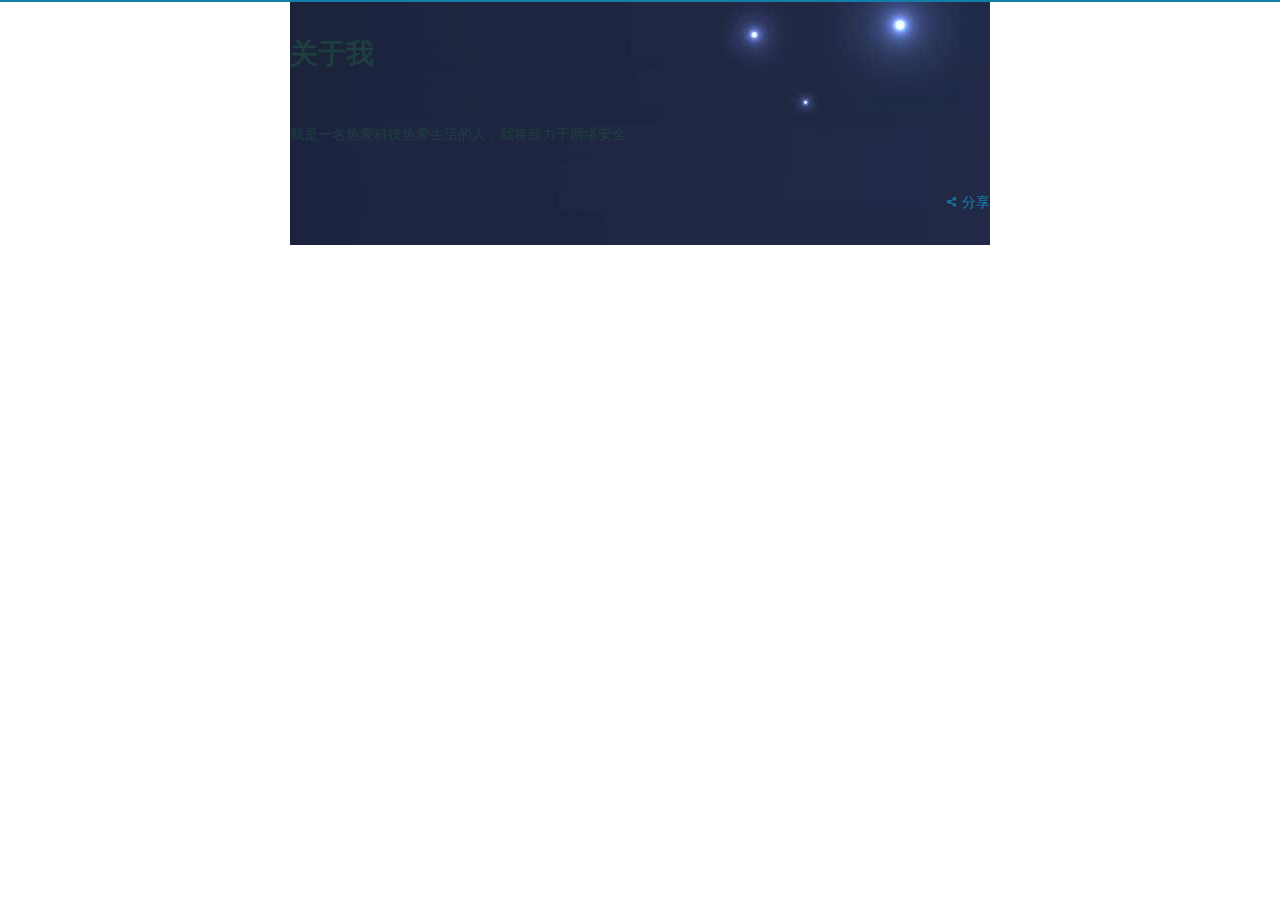
==== about/index.html @ 0e1c1397 "Site updated: 2020-02-17 16:09:05" ====
<!DOCTYPE html>
<html lang="en">
<head>
  <meta charset="utf-8">
  
  
  
  <meta name="viewport" content="width=device-width, initial-scale=1, maximum-scale=1">
  <title>
    关于我 |
    
    柒号小窝</title>
  
    <link rel="shortcut icon" href="/favicon.ico">
  
  
<link rel="stylesheet" href="/css/style.css">

  
<link rel="stylesheet" href="/css/technology.css">

  
    
<link rel="stylesheet" href="/fancybox/jquery.fancybox.min.css">

  
  
<script src="/js/pace.min.js"></script>

<meta name="generator" content="Hexo 4.2.0"></head>

<body>
  <div id="container">
    <div id="wrap">
      <section class="outer">
  <article id="page-" class="article article-type-page" itemscope itemprop="blogPost" data-scroll-reveal>

  <div class="article-inner">
    
      <header class="article-header">
        
  
    <h1 class="article-title" itemprop="name">
      关于我
    </h1>
  

      </header>
    

    

    <div class="article-entry" itemprop="articleBody">
      

      

      
        <p>我是一名热爱科技热爱生活的人，我将致力于网络安全</p>

      
    </div>
    <footer class="article-footer">
      <a data-url="http://yoursite.com/about/index.html" data-id="ck6q6gh3e0000c0cses219z0y"
         class="article-share-link">分享</a>
      
    </footer>

  </div>

  
    

  

  

</article>



</section>
    </div>
    
<script src="/js/jquery-2.0.3.min.js"></script>


<script src="/js/lazyload.min.js"></script>


<script src="/js/busuanzi-2.3.pure.min.js"></script>



  
<script src="/fancybox/jquery.fancybox.min.js"></script>




  
<script src="/js/search.js"></script>




<script src="/js/technology.js"></script>


  </div>
</body>
</html>
---- css/style.css ----
@charset "utf-8";
@font-face {
  font-family: feathericon;
  font-weight: normal;
  font-style: normal;
  src: url("feathericon/feathericon.eot");
  src: url("feathericon/feathericon.eot?#iefix") format('embedded-opentype'), url("feathericon/feathericon.woff") format('woff'), url("feathericon/feathericon.ttf") format('truetype'), url("feathericon/feathericon.svg") format('svg');
}
.fe {
  display: inline-block;
  font: normal normal normal 16px feathericon;
  font-size: inherit;
  text-rendering: auto;
  -webkit-font-smoothing: antialiased;
  -moz-osx-font-smoothing: grayscale;
}
.fe-activity:before {
  content: "\f1e2";
}
.fe-add-cart:before {
  content: "\f1e6";
}
.fe-align-bottom:before {
  content: "\f1bf";
}
.fe-align-center:before {
  content: "\f195";
}
.fe-align-left:before {
  content: "\f196";
}
.fe-align-right:before {
  content: "\f197";
}
.fe-align-top:before {
  content: "\f1c0";
}
.fe-align-vertically:before {
  content: "\f1c1";
}
.fe-angry:before {
  content: "\f1b6";
}
.fe-app-menu:before {
  content: "\f198";
}
.fe-arrow-down:before {
  content: "\f100";
}
.fe-arrow-left:before {
  content: "\f101";
}
.fe-arrow-right:before {
  content: "\f102";
}
.fe-arrow-up:before {
  content: "\f103";
}
.fe-artboard:before {
  content: "\f104";
}
.fe-audio-player:before {
  content: "\f199";
}
.fe-backward:before {
  content: "\f180";
}
.fe-bar:before {
  content: "\f105";
}
.fe-bar-chart:before {
  content: "\f106";
}
.fe-beer:before {
  content: "\f107";
}
.fe-bell:before {
  content: "\f108";
}
.fe-birthday-cake:before {
  content: "\f163";
}
.fe-bold:before {
  content: "\f179";
}
.fe-bolt:before {
  content: "\f1e3";
}
.fe-book:before {
  content: "\f109";
}
.fe-bookmark:before {
  content: "\f170";
}
.fe-browser:before {
  content: "\f10b";
}
.fe-brush:before {
  content: "\f10c";
}
.fe-bug:before {
  content: "\f10d";
}
.fe-building:before {
  content: "\f10e";
}
.fe-cage:before {
  content: "\f1e7";
}
.fe-calendar:before {
  content: "\f10f";
}
.fe-camera:before {
  content: "\f110";
}
.fe-cart:before {
  content: "\f1e8";
}
.fe-check:before {
  content: "\f111";
}
.fe-check-circle:before {
  content: "\f19a";
}
.fe-check-circle-o:before {
  content: "\f19b";
}
.fe-check-verified:before {
  content: "\f19c";
}
.fe-clock:before {
  content: "\f113";
}
.fe-close:before {
  content: "\f114";
}
.fe-cloud:before {
  content: "\f115";
}
.fe-cocktail:before {
  content: "\f116";
}
.fe-code:before {
  content: "\f117";
}
.fe-codepen:before {
  content: "\f1d3";
}
.fe-coffee:before {
  content: "\f166";
}
.fe-columns:before {
  content: "\f118";
}
.fe-comment:before {
  content: "\f119";
}
.fe-comment-o:before {
  content: "\f1d2";
}
.fe-commenting:before {
  content: "\f11a";
}
.fe-comments:before {
  content: "\f11b";
}
.fe-compress:before {
  content: "\f181";
}
.fe-credit-card:before {
  content: "\f1e9";
}
.fe-crop:before {
  content: "\f1c2";
}
.fe-cry:before {
  content: "\f1b7";
}
.fe-cutlery:before {
  content: "\f19d";
}
.fe-delete-link:before {
  content: "\f19e";
}
.fe-desktop:before {
  content: "\f11d";
}
.fe-diamond:before {
  content: "\f11e";
}
.fe-difference:before {
  content: "\f1c3";
}
.fe-disabled:before {
  content: "\f11f";
}
.fe-disappointed:before {
  content: "\f1b8";
}
.fe-distribute-horizontally:before {
  content: "\f1cf";
}
.fe-distribute-vertically:before {
  content: "\f1c5";
}
.fe-document:before {
  content: "\f19f";
}
.fe-download:before {
  content: "\f120";
}
.fe-drop-down:before {
  content: "\f121";
}
.fe-drop-left:before {
  content: "\f122";
}
.fe-drop-right:before {
  content: "\f123";
}
.fe-drop-up:before {
  content: "\f124";
}
.fe-edit:before {
  content: "\f17f";
}
.fe-eject:before {
  content: "\f182";
}
.fe-elipsis-h:before {
  content: "\f125";
}
.fe-elipsis-v:before {
  content: "\f126";
}
.fe-equalizer:before {
  content: "\f1a0";
}
.fe-eraser:before {
  content: "\f1c6";
}
.fe-expand:before {
  content: "\f183";
}
.fe-export:before {
  content: "\f16e";
}
.fe-eye:before {
  content: "\f127";
}
.fe-facebook:before {
  content: "\f1d4";
}
.fe-fast-backward:before {
  content: "\f184";
}
.fe-fast-forward:before {
  content: "\f185";
}
.fe-feather:before {
  content: "\f174";
}
.fe-feed:before {
  content: "\f128";
}
.fe-file:before {
  content: "\f1b1";
}
.fe-file-audio:before {
  content: "\f1b2";
}
.fe-file-excel:before {
  content: "\f1a2";
}
.fe-file-image:before {
  content: "\f1b3";
}
.fe-file-movie:before {
  content: "\f1b4";
}
.fe-file-powerpoint:before {
  content: "\f1a3";
}
.fe-file-word:before {
  content: "\f1a4";
}
.fe-file-zip:before {
  content: "\f1b5";
}
.fe-filter:before {
  content: "\f173";
}
.fe-flag:before {
  content: "\f129";
}
.fe-folder:before {
  content: "\f12a";
}
.fe-folder-open:before {
  content: "\f176";
}
.fe-fork:before {
  content: "\f12b";
}
.fe-forward:before {
  content: "\f186";
}
.fe-frowing:before {
  content: "\f1b9";
}
.fe-gamepad:before {
  content: "\f191";
}
.fe-gear:before {
  content: "\f1a5";
}
.fe-gift:before {
  content: "\f1ea";
}
.fe-git:before {
  content: "\f1d5";
}
.fe-github:before {
  content: "\f1d6";
}
.fe-github-alt:before {
  content: "\f1d7";
}
.fe-globe:before {
  content: "\f12c";
}
.fe-google:before {
  content: "\f1d8";
}
.fe-google-plus:before {
  content: "\f1d9";
}
.fe-hash:before {
  content: "\f12d";
}
.fe-headphone:before {
  content: "\f18e";
}
.fe-heart:before {
  content: "\f12e";
}
.fe-heart-o:before {
  content: "\f167";
}
.fe-home:before {
  content: "\f12f";
}
.fe-import:before {
  content: "\f16f";
}
.fe-info:before {
  content: "\f130";
}
.fe-insert-link:before {
  content: "\f1a6";
}
.fe-instagram:before {
  content: "\f1da";
}
.fe-intersect:before {
  content: "\f1c7";
}
.fe-italic:before {
  content: "\f17a";
}
.fe-key:before {
  content: "\f131";
}
.fe-keyboard:before {
  content: "\f132";
}
.fe-kitchen-cooker:before {
  content: "\f1a7";
}
.fe-laptop:before {
  content: "\f133";
}
.fe-layer:before {
  content: "\f18c";
}
.fe-layout:before {
  content: "\f134";
}
.fe-line-chart:before {
  content: "\f135";
}
.fe-link:before {
  content: "\f136";
}
.fe-link-external:before {
  content: "\f137";
}
.fe-list-bullet:before {
  content: "\f17c";
}
.fe-list-order:before {
  content: "\f17d";
}
.fe-list-task:before {
  content: "\f17e";
}
.fe-location:before {
  content: "\f138";
}
.fe-lock:before {
  content: "\f139";
}
.fe-login:before {
  content: "\f13a";
}
.fe-logout:before {
  content: "\f13b";
}
.fe-loop:before {
  content: "\f192";
}
.fe-magic:before {
  content: "\f177";
}
.fe-mail:before {
  content: "\f13c";
}
.fe-map:before {
  content: "\f16d";
}
.fe-mask:before {
  content: "\f1c8";
}
.fe-medal:before {
  content: "\f13d";
}
.fe-megaphone:before {
  content: "\f13e";
}
.fe-mention:before {
  content: "\f164";
}
.fe-messanger:before {
  content: "\f1e1";
}
.fe-minus:before {
  content: "\f140";
}
.fe-mobile:before {
  content: "\f141";
}
.fe-money:before {
  content: "\f1a8";
}
.fe-moon:before {
  content: "\f1ef";
}
.fe-mouse:before {
  content: "\f142";
}
.fe-music:before {
  content: "\f175";
}
.fe-open-mouth:before {
  content: "\f1ba";
}
.fe-palette:before {
  content: "\f165";
}
.fe-paper-plane:before {
  content: "\f178";
}
.fe-pause:before {
  content: "\f187";
}
.fe-pencil:before {
  content: "\f144";
}
.fe-phone:before {
  content: "\f145";
}
.fe-picture:before {
  content: "\f1a9";
}
.fe-picture-square:before {
  content: "\f1e4";
}
.fe-pie-chart:before {
  content: "\f146";
}
.fe-pinterest:before {
  content: "\f1db";
}
.fe-pizza:before {
  content: "\f147";
}
.fe-play:before {
  content: "\f188";
}
.fe-plug:before {
  content: "\f18f";
}
.fe-plus:before {
  content: "\f148";
}
.fe-pocket:before {
  content: "\f1dc";
}
.fe-pot:before {
  content: "\f1aa";
}
.fe-print:before {
  content: "\f171";
}
.fe-prototype:before {
  content: "\f149";
}
.fe-question:before {
  content: "\f14a";
}
.fe-quote-left:before {
  content: "\f14b";
}
.fe-quote-right:before {
  content: "\f14c";
}
.fe-rage:before {
  content: "\f1bb";
}
.fe-random:before {
  content: "\f189";
}
.fe-reload:before {
  content: "\f193";
}
.fe-remove-cart:before {
  content: "\f1eb";
}
.fe-rocket:before {
  content: "\f14d";
}
.fe-scale:before {
  content: "\f1c9";
}
.fe-search:before {
  content: "\f14e";
}
.fe-search-minus:before {
  content: "\f16a";
}
.fe-search-plus:before {
  content: "\f16b";
}
.fe-share:before {
  content: "\f14f";
}
.fe-shield:before {
  content: "\f172";
}
.fe-shopping-bag:before {
  content: "\f1ec";
}
.fe-sitemap:before {
  content: "\f150";
}
.fe-smile:before {
  content: "\f1bc";
}
.fe-smile-alt:before {
  content: "\f1bd";
}
.fe-speaker:before {
  content: "\f1ab";
}
.fe-star:before {
  content: "\f151";
}
.fe-star-o:before {
  content: "\f168";
}
.fe-step-backward:before {
  content: "\f1d0";
}
.fe-step-forward:before {
  content: "\f1d1";
}
.fe-stop:before {
  content: "\f18b";
}
.fe-subtract:before {
  content: "\f1ca";
}
.fe-sunny-o:before {
  content: "\f1f0";
}
.fe-sunrise:before {
  content: "\f1f1";
}
.fe-sync:before {
  content: "\f194";
}
.fe-table:before {
  content: "\f1ac";
}
.fe-tablet:before {
  content: "\f152";
}
.fe-tag:before {
  content: "\f153";
}
.fe-target:before {
  content: "\f1f3";
}
.fe-terminal:before {
  content: "\f154";
}
.fe-text-align-center:before {
  content: "\f1cb";
}
.fe-text-align-justify:before {
  content: "\f1e5";
}
.fe-text-align-left:before {
  content: "\f1cc";
}
.fe-text-align-right:before {
  content: "\f1cd";
}
.fe-text-size:before {
  content: "\f17b";
}
.fe-ticket:before {
  content: "\f155";
}
.fe-tiled:before {
  content: "\f156";
}
.fe-timeline:before {
  content: "\f1ad";
}
.fe-tired:before {
  content: "\f1be";
}
.fe-trash:before {
  content: "\f157";
}
.fe-trophy:before {
  content: "\f158";
}
.fe-truck:before {
  content: "\f1ed";
}
.fe-twitter:before {
  content: "\f1dd";
}
.fe-umbrella:before {
  content: "\f1f2";
}
.fe-underline:before {
  content: "\f1ae";
}
.fe-union:before {
  content: "\f1ce";
}
.fe-unlock:before {
  content: "\f169";
}
.fe-upload:before {
  content: "\f159";
}
.fe-usb:before {
  content: "\f190";
}
.fe-user:before {
  content: "\f15a";
}
.fe-user-minus:before {
  content: "\f16c";
}
.fe-user-plus:before {
  content: "\f15b";
}
.fe-users:before {
  content: "\f15c";
}
.fe-vector:before {
  content: "\f15d";
}
.fe-video:before {
  content: "\f15e";
}
.fe-wallet:before {
  content: "\f1ee";
}
.fe-warning:before {
  content: "\f15f";
}
.fe-watch:before {
  content: "\f1af";
}
.fe-watch-alt:before {
  content: "\f1b0";
}
.fe-wine-glass:before {
  content: "\f161";
}
.fe-wordpress:before {
  content: "\f1de";
}
.fe-wordpress-alt:before {
  content: "\f1df";
}
.fe-wrench:before {
  content: "\f162";
}
.fe-youtube:before {
  content: "\f1e0";
}
/* normalize.css v8.0.0 | MIT License | github.com/necolas/normalize.css */
html {
  line-height: 1.15 /* 1 */;
  -webkit-text-size-adjust: 100% /* 2 */;
}
body {
  margin: 0;
}
h1 {
  font-size: 2em;
  margin: 0.67em 0;
}
hr {
  box-sizing: content-box /* 1 */;
  height: 0 /* 1 */;
  overflow: visible /* 2 */;
}
pre {
  font-family: monospace, monospace /* 1 */;
  font-size: 1em /* 2 */;
}
a {
  background-color: transparent;
}
abbr[title] {
  border-bottom: none /* 1 */;
  text-decoration: underline /* 2 */;
  text-decoration: underline dotted /* 2 */;
}
b,
strong {
  font-weight: bolder;
}
code,
kbd,
samp {
  font-family: monospace, monospace /* 1 */;
  font-size: 1em /* 2 */;
}
small {
  font-size: 80%;
}
sub,
sup {
  font-size: 75%;
  line-height: 0;
  position: relative;
  vertical-align: baseline;
}
sub {
  bottom: -0.25em;
}
sup {
  top: -0.5em;
}
img {
  border-style: none;
}
button,
input,
optgroup,
select,
textarea {
  font-family: inherit /* 1 */;
  font-size: 100% /* 1 */;
  line-height: 1.15 /* 1 */;
  margin: 0 /* 2 */;
}
button,
input {
  overflow: visible;
}
button,
select {
  text-transform: none;
}
button,
[type="button"],
[type="reset"],
[type="submit"] {
  -webkit-appearance: button;
}
button::-moz-focus-inner,
[type="button"]::-moz-focus-inner,
[type="reset"]::-moz-focus-inner,
[type="submit"]::-moz-focus-inner {
  border-style: none;
  padding: 0;
}
button:-moz-focusring,
[type="button"]-moz-focusring,
[type="reset"]-moz-focusring,
[type="submit"]-moz-focusring {
  outline: 1px dotted ButtonText;
}
fieldset {
  padding: 0.35em 0.75em 0.625em;
}
legend {
  box-sizing: border-box /* 1 */;
  color: inherit /* 2 */;
  display: table /* 1 */;
  max-width: 100% /* 1 */;
  padding: 0 /* 3 */;
  white-space: normal /* 1 */;
}
progress {
  vertical-align: baseline;
}
textarea {
  overflow: auto;
}
[type="checkbox"],
[type="radio"] {
  box-sizing: border-box /* 1 */;
  padding: 0 /* 2 */;
}
[type="number"]::-webkit-inner-spin-button,
[type="number"]::-webkit-outer-spin-button {
  height: auto;
}
[type="search"] {
  -webkit-appearance: textfield /* 1 */;
  outline-offset: -2px /* 2 */;
}
[type="search"]::-webkit-search-decoration {
  -webkit-appearance: none;
}
::-webkit-file-upload-button {
  -webkit-appearance: button /* 1 */;
  font: inherit /* 2 */;
}
details {
  display: block;
}
summary {
  display: list-item;
}
template {
  display: none;
}
[hidden] {
  display: none;
}
*,
*::before,
*::after {
  box-sizing: border-box;
}
html,
body {
  height: 100%;
}
html {
  font-size: 62.5%;
  -webkit-text-size-adjust: 100%;
  -ms-text-size-adjust: 100%;
  -ms-overflow-style: scrollbar;
  -webkit-tap-highlight-color: transparent;
}
body {
  background-color: #fff;
  font-family: "Helvetica Neue", Helvetica, "PingFang SC", "Hiragino Sans GB", "Microsoft YaHei", "微软雅黑", Arial, sans-serif;
  font-size: 1.4rem;
  line-height: 1.7;
  color: #1e3e3f;
  padding: 0;
  margin: 0;
  overflow-x: hidden;
  text-size-adjust: 100%;
}
body ::selection {
  background: #5c6b72;
  color: #e6e6e6;
}
a {
  color: #127ea9;
}
a:hover {
  color: #1594c6;
}
a:active {
  color: #1178a1;
}
a.disabled {
  color: #adb5bd;
}
img {
  max-width: 100%;
}
.article-date,
.article-category-link,
.archive-year-wrap .archive-year,
.archive-article-date {
  text-decoration: none;
  color: #5c6b72;
}
.article-date:hover,
.article-category-link:hover,
.archive-year-wrap .archive-year:hover,
.archive-article-date:hover {
  color: #5c6b72;
}
.archive-article-inner {
  -webkit-border-radius: 4px;
  -moz-border-radius: 4px;
  border-radius: 4px;
}
.article-entry h1,
.article-entry h2,
.article-entry h3,
.article-entry h4,
.article-entry h5,
.article-entry h6 {
  margin: 1.5rem 0;
}
.article-entry hr {
  height: 0.1rem;
  background-color: #e6e6e6;
  border: none;
  padding: 0;
  margin: 1.5rem 0;
}
.article-entry strong {
  font-weight: bold;
}
.article-entry em,
.article-entry cite {
  font-style: italic;
}
.article-entry sup,
.article-entry sub {
  font-size: 75%;
  line-height: 0;
  position: relative;
  vertical-align: baseline;
}
.article-entry sup {
  top: -0.5rem;
}
.article-entry sub {
  bottom: -0.25rem;
}
.article-entry small {
  font-size: 85%;
}
.article-entry acronym,
.article-entry abbr {
  border-bottom: 0.1rem #e6e6e6 dotted;
}
.article-entry ul,
.article-entry ol,
.article-entry dl {
  margin: 1.5rem 0;
  line-height: line-height;
}
.article-entry p,
.article-entry table {
  margin: 1.5rem 0;
}
.article-entry img,
.article-entry video {
  max-width: 100%;
  height: auto;
  display: block;
  margin: auto;
}
.article-entry iframe {
  border: none;
}
.article-entry table {
  width: 100%;
  border-collapse: collapse;
  vertical-align: middle;
  empty-cells: show;
  text-align: left;
}
.article-entry table th,
.article-entry table td,
.article-entry table {
  border: 0.1rem #e6e6e6 solid;
}
.article-entry table th,
.article-entry table td {
  padding: 1rem 1.5rem;
}
.article-entry table tbody tr:nth-child(2n) {
  background-color: rgba(230,230,230,0.25);
}
.article-entry blockquote {
  display: block;
  margin: 0;
  padding: 0 1.5rem;
  width: 100%;
  overflow: auto;
  border-left: 0.3rem #15caff solid;
  color: #5c6b72;
  background-color: #f6f8fa;
}
.article-entry blockquote > :first-child {
  margin-top: 0;
}
.article-entry blockquote > :last-child {
  margin-bottom: 0;
}
.article-entry blockquote footer cite:before {
  content: "—";
  padding: 0 0.5rem;
}
.jumbotron {
  padding: 0;
  margin-bottom: 3rem;
  text-align: center;
}
.content,
.sidebar {
  transition: all 0.3s ease-in-out;
}
.content {
  position: relative;
  z-index: 1;
  margin-right: 0;
}
.content.on {
  transform: translateX(-10rem);
}
.sidebar {
  position: fixed;
  z-index: 9;
  top: 0;
  right: -10rem;
  bottom: 0;
  width: 10rem;
  background-color: #f4f4f4;
}
.sidebar.on {
  right: 0;
}
.navbar-toggle {
  position: absolute;
  top: 1.5rem;
  right: 11.5rem;
  padding: 0.5rem 1rem;
  border: none;
  -webkit-border-radius: 0.4rem;
  -moz-border-radius: 0.4rem;
  border-radius: 0.4rem;
  background-color: rgba(30,62,63,0.25);
  color: #fff;
}
.navbar-toggle::before {
  content: '\f105';
  font-family: feathericon;
  font-size: larger;
}
.wrap,
.outer {
  width: 100%;
  padding-right: 1.5rem;
  padding-left: 1.5rem;
  margin: auto;
}
.wrap::before,
.outer::before,
.wrap::after,
.outer::after {
  content: "";
  display: table;
  clear: both;
}
.local-search {
  width: 100%;
}
@media (min-width: 768px) {
  .jumbotron {
    margin-bottom: 6rem;
  }
  .content {
    margin-right: 10rem;
  }
  .sidebar {
    right: 0;
    background-color: #fff;
  }
  .navbar-toggle {
    display: none;
  }
  .wrap,
  .outer {
    width: 70rem;
    padding-right: 0;
    padding-left: 0;
  }
  .local-search {
    width: 70rem;
  }
}
.list-unstyled,
.list-inline {
  list-style: none;
  padding-left: 0;
  margin-left: 0;
}
.list-inline {
  position: relative;
  margin: 0 -0.75rem;
}
.list-inline > li {
  display: inline-block;
  padding: 0 0.75rem;
}
.video {
  position: relative;
  height: auto;
}
.video .brand {
  width: 4.8rem;
}
.video-frame {
  position: absolute;
  z-index: 1;
  right: 0;
  bottom: 0;
  left: 0;
  min-width: 100%;
}
.video-frame img {
  display: block;
  width: 100%;
}
.video-media {
  position: relative;
  z-index: 0;
  height: 90vh;
  overflow: hidden;
}
.video-media video {
  position: absolute;
  top: 50%;
  left: 50%;
  transform: translate(-50%, -50%);
  min-width: 100%;
  min-height: 100%;
}
.video-overlay {
  position: absolute;
  top: 0;
  bottom: 0;
  left: 0;
  right: 0;
  background-color: rgba(178,191,204,0.6);
}
.video-inner {
  position: absolute;
  top: 50%;
  left: 50%;
  transform: translate(-50%, -65%);
}
.video-inner a,
.video-inner {
  color: #fff;
  text-decoration: none;
}
.video-learn-more {
  position: absolute;
  z-index: 1;
  bottom: -3rem;
  right: 0;
  left: 0;
}
.video-learn-more a > .fe {
  font-size: 3rem;
  color: #adb5bd;
}
.video-learn-more a > .fe:hover {
  color: #1e3e3f;
}
.search-form-wrap {
  position: fixed;
  top: -100%;
  right: 0;
  left: 0;
  opacity: 0;
  color: #fff;
  transition: 0.3s;
  z-index: 999;
}
.search-form-wrap.on {
  top: 0;
  opacity: 1;
}
.local-search {
  position: relative;
  margin: 0 auto;
  padding: 3rem;
  opacity: 0.9;
  background: -webkit-linear-gradient(left, #15caff, #1341ff);
  box-shadow: 0 1rem 3rem rgba(30,62,63,0.05);
  max-height: 100vh;
  overflow-y: auto;
}
.local-search-input {
  border: 0.1rem #e6e6e6 solid;
  -webkit-border-radius: 0.4rem;
  -moz-border-radius: 0.4rem;
  border-radius: 0.4rem;
  background-color: #fff;
  width: 100%;
  padding: 1rem 1.5rem;
  outline: none;
}
.local-search-input::-webkit-search-results-decoration,
.local-search-input::-webkit-search-cancel-button {
  -webkit-appearance: none;
}
.local-search-close {
  position: absolute;
  top: 3.85rem;
  right: 4.25rem;
  display: block;
  height: 2rem;
  width: 2rem;
  padding: 0;
  border: none;
  -webkit-border-radius: 50%;
  -moz-border-radius: 50%;
  border-radius: 50%;
  background-color: #15caff;
  color: #fff;
  text-align: center;
  cursor: pointer;
}
.local-search-close::before {
  content: '\f114';
  font-family: feathericon;
}
.local-search-result {
  text-align: left;
}
.search-result-list {
  list-style: none;
  padding-left: 0;
  margin-left: 0;
}
.search-result-list li {
  padding: 1.5rem 0;
}
.search-result-list li:not(:last-child) {
  border-bottom: 0.1rem #e6e6e6 solid;
}
.search-result-list li .search-result-title {
  font-size: 1.6rem;
  font-weight: bold;
  color: #fff;
}
.search-result-list li .search-result {
  padding-top: 0.5rem;
  margin: 0;
  max-height: 12rem;
  overflow: hidden;
}
.search-result-list li em.search-keyword {
  color: #ea434a;
}
.search-result-empty {
  padding: 3rem 0 0;
}
.article {
  padding: 3rem 0;
}
.article-inner {
  overflow: hidden;
}
.article-meta::before,
.article-meta::after {
  content: "";
  display: table;
  clear: both;
}
.article-date::before {
  content: '\f10f';
  font-family: feathericon;
  opacity: 0.5;
}
.article-category {
  display: inline-block;
  margin-left: 1.5rem;
}
.article-entry {
  margin-top: 3rem;
  color: #1e3e3f;
}
.article-entry::before,
.article-entry::after {
  content: "";
  display: table;
  clear: both;
}
.article-entry .pullquote {
  text-align: left;
  width: 45%;
  margin: 0;
}
.article-entry .pullquote.left {
  margin-left: 0.5em;
  margin-right: 1em;
}
.article-entry .pullquote.right {
  margin-right: 0.5em;
  margin-left: 1em;
}
.article-entry .caption {
  color: color-grey;
  display: block;
  font-size: 0.9em;
  margin-top: 0.5em;
  position: relative;
  text-align: center;
}
.article-entry .video-container {
  position: relative;
  padding-top: 56.25%;
  height: 0;
  overflow: hidden;
}
.article-entry .video-container iframe,
.article-entry .video-container object,
.article-entry .video-container embed {
  position: absolute;
  top: 0;
  left: 0;
  width: 100%;
  height: 100%;
  margin-top: 0;
}
.article-header h1,
.article-header h2 {
  margin: 0;
}
.article-header .article-title {
  text-decoration: none;
  color: #1e3e3f;
}
.article-footer {
  margin-top: 3rem;
}
.article-footer::before,
.article-footer::after {
  content: "";
  display: table;
  clear: both;
}
.article-tag-list {
  list-style: none;
  padding-left: 0;
  margin-left: 0;
  margin: 0;
}
.article-tag-list:before {
  content: "\f153";
  font-family: feathericon;
  margin-right: 0.5rem;
}
.article-tag-list .article-tag-list-item {
  display: inline-block;
  padding-right: 1rem;
}
.article-tag-list .article-tag-list-link {
  text-decoration: none;
}
.article-comment-link {
  float: right;
}
.article-comment-link:before {
  content: "\f1d2";
  font-family: feathericon;
  padding-right: 8px;
}
.article-share-link {
  cursor: pointer;
  float: right;
  margin-left: 20px;
}
.article-share-link:before {
  content: "\f14f";
  font-family: feathericon;
  padding-right: 6px;
}
.article-nav {
  position: relative;
  padding-top: 3rem;
  margin-top: 5rem;
  border-top: 0.1rem #e6e6e6 solid;
}
.article-nav::before,
.article-nav::after {
  content: "";
  display: table;
  clear: both;
}
.article-nav-link {
  display: block;
  text-decoration: none;
}
.article-nav-link:first-child {
  float: left;
}
.article-nav-link:last-child {
  float: right;
  text-align: right;
}
.article-nav-caption {
  color: #5c6b72;
}
.article-nav-title {
  font-size: inherit;
}
.article-share-box {
  position: absolute;
  display: none;
  background: #fff;
  -webkit-border-radius: 0.4rem;
  -moz-border-radius: 0.4rem;
  border-radius: 0.4rem;
  box-shadow: 1px 2px 10px rgba(0,0,0,0.2);
  -webkit-border-radius: 3px;
  -moz-border-radius: 3px;
  border-radius: 3px;
  margin-left: -145px;
  overflow: hidden;
  z-index: 1;
}
.article-share-box.on {
  display: block;
}
.article-share-input {
  width: 100%;
  background: none;
  box-sizing: border-box;
  padding: 0 1.5rem;
  outline: none;
  border: none;
  border-bottom: 0.1rem #e6e6e6 solid;
  height: 3.6rem;
  line-height: 3.6rem;
}
.article-share-links::before,
.article-share-links::after {
  content: "";
  display: table;
  clear: both;
}
.article-share-twitter,
.article-share-facebook,
.article-share-pinterest,
.article-share-google {
  position: relative;
  display: block;
  float: left;
  width: 5rem;
  height: 3.6rem;
  color: #172d3e;
  text-align: center;
  text-decoration: none;
}
.article-share-twitter:before,
.article-share-facebook:before,
.article-share-pinterest:before,
.article-share-google:before {
  font-size: 20px;
  font-family: feathericon;
}
.article-share-twitter:hover,
.article-share-facebook:hover,
.article-share-pinterest:hover,
.article-share-google:hover {
  color: #fff;
}
.article-share-twitter:before {
  content: "\f1dd";
}
.article-share-twitter:hover {
  background: #00aced;
  text-shadow: 0 1px #008abe;
}
.article-share-facebook:before {
  content: "\f1d4";
}
.article-share-facebook:hover {
  background: #3b5998;
  text-shadow: 0 1px #2f477a;
}
.article-share-pinterest:before {
  content: "\f1db";
}
.article-share-pinterest:hover {
  background: #cb2027;
  text-shadow: 0 1px #a21a1f;
}
.article-share-google:before {
  content: "\f1d8";
}
.article-share-google:hover {
  background: #dd4b39;
  text-shadow: 0 1px #be3221;
}
.article-gallery {
  position: relative;
}
.article-gallery-photos {
  position: relative;
  overflow: hidden;
}
.article-gallery-img {
  display: none;
  max-width: 100%;
}
.article-gallery-img:first-child {
  display: block;
}
.article-gallery-img.loaded {
  position: absolute;
  display: block;
}
.article-gallery-img img {
  display: block;
  max-width: 100%;
  margin: 0 auto;
}
.article-albums {
  position: relative;
}
.article-albums-photos {
  position: relative;
  display: flex;
  flex-wrap: wrap;
  list-style: none;
  padding-left: 0;
  margin-left: 0;
}
.article-albums-photos::before,
.article-albums-photos::after {
  content: "";
  display: table;
  clear: both;
}
.article-albums-photos::after {
  content: '';
  flex-grow: 999999999;
}
.article-albums-photos .article-albums-item {
  position: relative;
  flex-grow: 1;
  margin: 0.5rem;
  overflow: hidden;
}
.article-albums-photos .article-albums-item img {
  object-fit: cover;
  max-width: 100%;
  min-width: 100%;
  vertical-align: center;
}
.article-albums-photos .article-albums-item .article-albums-caption {
  display: block;
  width: 100%;
  padding: 1rem 0;
  text-align: center;
}
@media (min-width: 576px) {
  .article-albums-item img {
    height: 32rem;
  }
  .article-albums-item .article-albums-caption {
    position: absolute;
    bottom: 0;
    left: 0;
    width: 100%;
    background-color: rgba(0,0,0,0.5);
    background: linear-gradient(to top, rgba(0,0,0,0.5), transparent);
    color: #fff;
    padding: 1rem;
    opacity: 0;
    transform: translateY(100%);
    transition: all 0.3s ease-in-out;
  }
  .article-albums-item:hover .article-albums-caption {
    opacity: 1;
    transform: translateY(0);
  }
}
@media (min-width: 768px) {
  .article-albums-item img {
    height: 20rem;
  }
}
.articles .article {
  padding: 4.5rem 0;
}
.articles .article:not(:last-child) {
  border-bottom: 0.1rem #e6e6e6 solid;
}
.articles .article-entry,
.articles .article-footer {
  margin-top: 0;
}
.articles .article-entry .article-gallery {
  margin-top: 1.5rem;
}
.outer {
  background: url("../../images/background.jpg");
}
.archives-wrap {
  position: relative;
}
.archives-wrap::before,
.archives-wrap::after {
  content: "";
  display: table;
  clear: both;
}
.archives-wrap:first-child {
  margin-top: 3rem;
}
.archives-wrap:last-child {
  margin-bottom: 3rem;
}
.archive-year-wrap {
  position: absolute;
  top: 0;
  left: 0;
  width: 6rem;
}
.archive-year-wrap .archive-year {
  position: relative;
  display: inline-block;
}
.archive-year-wrap .archive-year::after {
  content: '';
  position: absolute;
  left: 0;
  bottom: 0;
  height: 0.15rem;
  background-color: #5c6b72;
  width: 100%;
}
.archives {
  margin-left: 6rem;
  border-left: 0.1rem #e6e6e6 dashed;
  padding-left: 3rem;
}
.archives::before,
.archives::after {
  content: "";
  display: table;
  clear: both;
}
.archive-article-inner {
  margin-bottom: 1.5rem;
}
.archive-article-header {
  display: table-row;
}
.archive-article-header > a,
.archive-article-header > h2 {
  display: table-cell;
}
.archive-article-header h2 {
  margin: 0;
  padding-left: 3rem;
}
.archive-article-header h2 .archive-article-title {
  text-decoration: none;
  font-size: 1.5rem;
}
.archive-article-footer {
  margin-top: 1.5rem;
}
.archive-article-date {
  position: relative;
  display: block;
}
.archive-article-date::before {
  content: '';
  position: absolute;
  top: 50%;
  left: -3.5rem;
  margin-top: -0.5rem;
  width: 1rem;
  height: 1rem;
  -webkit-border-radius: 1rem;
  -moz-border-radius: 1rem;
  border-radius: 1rem;
  background-color: #e6e6e6;
}
.page-type-title {
  margin: 0;
  padding: 3rem 0;
}
.page-nav {
  margin: 3rem auto;
  text-align: center;
  overflow: hidden;
}
.page-nav::before,
.page-nav::after {
  content: "";
  display: table;
  clear: both;
}
.page-nav a,
.page-nav span {
  padding: 1rem 1.5rem;
  line-height: 1;
}
.page-nav a {
  text-decoration: none;
}
.page-nav .prev {
  float: left;
}
.page-nav .next {
  float: right;
}
.page-nav .page-number {
  display: inline-block;
}
@media mq-mobile {
  .page-nav .page-number {
    display: none;
  }
}
.page-nav .current {
  font-weight: bold;
}
.page-nav .space {
  color: #e6e6e6;
}
.footer {
  border-top: 0.1rem #e6e6e6 solid;
  padding: 3rem 0;
}
.float-left {
  float: left !important;
}
.float-right {
  float: right !important;
}
.float-none {
  float: none !important;
}
.article-entry pre,
.article-entry .highlight {
  background: #f6f8fa;
  padding: 1.5rem;
  margin: 1.5rem 0;
  -webkit-border-radius: 0.4rem;
  -moz-border-radius: 0.4rem;
  border-radius: 0.4rem;
  overflow: auto;
  color: #4d4d4c;
}
.article-entry .highlight .gutter pre,
.article-entry .gist .gist-file .gist-data .line-numbers {
  color: #8e908c;
}
.article-entry pre,
.article-entry code {
  font-family: inherit;
  text-shadow: none;
}
.article-entry code {
  background: #f6f8fa;
  padding: 0.25rem;
  -webkit-border-radius: 0.4rem;
  -moz-border-radius: 0.4rem;
  border-radius: 0.4rem;
}
.article-entry pre code {
  background: none;
  padding: 0;
}
.article-entry .highlight pre {
  border: none;
  margin: 0;
  padding: 0;
}
.article-entry .highlight table {
  margin: 0;
  width: auto;
  border: none;
}
.article-entry .highlight td {
  border: none;
  padding: 0;
}
.article-entry .highlight figcaption {
  font-size: 85%;
  color: #8e908c;
  line-height: 1rem;
  margin-bottom: 1rem;
}
.article-entry .highlight figcaption::before,
.article-entry .highlight figcaption::after {
  content: "";
  display: table;
  clear: both;
}
.article-entry .highlight figcaption a {
  float: right;
}
.article-entry .highlight .gutter {
  -webkit-user-select: none;
  -moz-user-select: none;
  -ms-user-select: none;
  user-select: none;
}
.article-entry .highlight .gutter pre {
  text-align: right;
  padding-right: 1.5rem;
}
.article-entry .highlight .line {
  height: inherit;
}
.article-entry .highlight .line.marked {
  background: #d6d6d6;
}
.article-entry .gist {
  background: #f6f8fa;
}
.article-entry .gist .gist-file {
  border: none;
  margin: 0;
}
.article-entry .gist .gist-file .gist-data {
  background: none;
  border: none;
}
.article-entry .gist .gist-file .gist-data .line-numbers {
  background: none;
  border: none;
}
.article-entry .gist .gist-file .gist-data .line-data {
  padding: 0 !important;
}
.article-entry .gist .gist-file .highlight {
  margin: 0;
  padding: 0;
  border: none;
}
.article-entry .gist .gist-file .gist-meta {
  background: #f6f8fa;
  color: #8e908c;
  padding: 0;
  margin-top: 1rem;
}
.article-entry .gist .gist-file .gist-meta a {
  font-weight: normal;
}
.article-entry .gist .gist-file .gist-meta a:hover {
  text-decoration: underline;
}
pre .comment,
pre .title {
  color: #8e908c;
}
pre .variable,
pre .attribute,
pre .tag,
pre .regexp,
pre .ruby .constant,
pre .xml .tag .title,
pre .xml .pi,
pre .xml .doctype,
pre .html .doctype,
pre .css .id,
pre .css .class,
pre .css .pseudo {
  color: #f2777a;
}
pre .number,
pre .preprocessor,
pre .built_in,
pre .literal,
pre .params,
pre .constant {
  color: #f99157;
}
pre .class,
pre .ruby .class .title,
pre .css .rules .attribute {
  color: #9c9;
}
pre .string,
pre .value,
pre .inheritance,
pre .header,
pre .ruby .symbol,
pre .xml .cdata {
  color: #9c9;
}
pre .css .hexcolor {
  color: #6cc;
}
pre .function,
pre .python .decorator,
pre .python .title,
pre .ruby .function .title,
pre .ruby .title .keyword,
pre .perl .sub,
pre .javascript .title,
pre .coffeescript .title {
  color: #69c;
}
pre .keyword,
pre .javascript .function {
  color: #c9c;
}
.pace {
  -webkit-pointer-events: none;
  pointer-events: none;
  -webkit-user-select: none;
  -moz-user-select: none;
  user-select: none;
}
.pace .pace-progress {
  position: fixed;
  z-index: 2000;
  top: 0;
  right: 100%;
  width: 100%;
  height: 0.2rem;
  background-color: #127ea9;
}
.pace-inactive {
  display: none;
}
.gitalk,
.markdown-body {
  font-size: 1.4rem !important;
}
.gt-container .gt-avatar.gt-comment-avatar img {
  -webkit-border-radius: 50%;
  -moz-border-radius: 50%;
  border-radius: 50%;
}
.navbar {
  position: relative;
  padding-top: 3rem;
  text-align: center;
}
.navbar .nav {
  list-style: none;
  padding-left: 0;
  margin-left: 0;
}
.navbar .nav .nav-item-link {
  display: block;
  padding: 1rem;
  color: #172d3e;
  text-decoration: none;
  cursor: pointer;
}
.navbar .nav .nav-item-link:hover {
  color: #1594c6;
}
.navbar .nav.nav-main .nav-item-link::before,
.navbar .nav.nav-main .nav-item-link i.fe {
  display: block;
  line-height: 1;
}
.navbar .nav.nav-main .nav-item-link::before {
  font-family: 'feathericon';
}
.navbar .nav.nav-main .nav-item:nth-child(1) .nav-item-link::before {
  content: '\f12f';
}
.navbar .nav.nav-main .nav-item:nth-child(2) .nav-item-link::before {
  content: '\f12a';
}
.navbar .nav.nav-main .nav-item:nth-child(3) .nav-item-link::before {
  content: '\f1a9';
}
.navbar .nav.nav-main .nav-item:nth-child(4) .nav-item-link::before {
  content: '\f174';
}
.navbar-bottom {
  position: absolute;
  bottom: 0;
  width: 100%;
}
.logo {
  text-align: center;
}
.logo img {
  width: 4.8rem;
}
---- css/technology.css ----
#container {
  position: absolute;
  top: 0;
  left: 0;
  width: 100%;
  height: 100%;
}
.brand-wapper {
  text-align: center;
}
.brand {
  width: 50px;
}
.technology-body {
  width: 100%;
  height: 100%;
  position: absolute;
  overflow: hidden;
}
#canvas {
  width: 100%;
  height: 100%;
  position: absolute;
  overflow: hidden;
}
/* 背景边框4个角 */
.technology-frame {
  position: absolute;
  top: 0;
  left: 0;
  width: 100%;
  height: 100%;
  z-index: 1;
}
.technology-frame section {
  position: absolute;
  width: 45px;
  height: 45px;
}
.technology-frame section div {
  position: absolute;
  background: -webkit-linear-gradient(left, #15caff , #1341ff);
  border-radius: 3px;
  opacity: 0.8;
  transform: scale(0);
}
.technology-frame section div:nth-child(1), .technology-frame section div:nth-child(3) {
  width: 12px;
  height: 12px;
  animation: scale0-1 0.4s ease 0.7s forwards;
}
.technology-frame section div:nth-child(1) {
  top: 0;
  right: 0;
}
.technology-frame section div:nth-child(3) {
  bottom: 0;
  left: 0;
}
.technology-frame section div:nth-child(2) {
  width: 25px;
  height: 25px;
  animation: scale0-1 0.4s ease 0.6s forwards;
}
/* 动态圈 */
.technology-circle {
  position: absolute;
  top: calc(50% - 500px);
  left: calc(50% - 500px);
  width: 1000px;
  height: 1000px;
  border-radius: 50%;
  z-index: 1; 
}
.technology-circle .wrap {
  position: absolute;
  top: 0;
  left: 0;
  width: 100%;
  height: 100%; 
}
.technology-circle .wrap .inner {
  background:url('/images/outer-ring.png') no-repeat;
  background-size: contain;
  position: absolute;
  top: 0;
  left: 0;
  width: 100%;
  height: 100%;
  animation: technology-circle_rotate 80s linear 0s infinite;
}
.technology-circle .wrap .inner .middle {
  background:url('/images/middle-ring.png') no-repeat;
  background-size: contain;
  position: absolute;
  left: 0;
  bottom: 0;
  top: 0;
  right: 0;
  margin: auto;
  width: 820px;
  height: 820px;
  animation: technology-middle-circle_rotate 30s linear 0s infinite;
}
.technology-circle .wrap .inner::after {
  content: ' ';
  display: block;
  background:url('/images/middle-ring-2.png') no-repeat;
  background-size: cover;
  position: absolute;
  top: 0;
  left: 0;
  right: 0;
  bottom: 0;
  margin: auto;
  width: 75%;
  height: 75%;
  animation: technology-middle-circle-2_rotate 30s linear 0s infinite;
}
.technology-circle .wrap .inner::before {
  content: ' ';
  display: block;
  background:url('/images/inner-ring.png') no-repeat;
  background-size: cover;
  position: absolute;
  top: 0;
  left: 0;
  width: 100%;
  height: 100%;
  animation: technology-middle-circle-3_rotate 30s linear 0s infinite;
}
     
/*** globa-nav ***/
.technology-nav {
  position: absolute;
  top: 0;
  left: 0;
  width: 100%;
  height: 100%;
  z-index: 1; 
}
.technology-nav .nav-box {
  position: absolute;
  top: calc(50% - 25px);
  left: calc(50% - 100px);
  width: 200px;
  height: 50px;
  opacity: 0; 
}
.technology-nav .nav-box section {
  position: absolute;
  top: 0;
  left: 0;
  width: 100%;
  height: 100%; 
}
.technology-nav .nav-box section a {
  display: block;
  position: absolute;
  top: 0;
  width: 200px;
  height: 50px;
  border-radius: 30px;
  font-size: 17px;
  font-weight: bold;
  color: transparent;
  text-align: center;
  line-height: 50px;
  overflow: hidden;
  transition: all 0.3s ease 0s;
}
.technology-nav .nav-box section a::before, .technology-nav .nav-box section a::after {
  content: "";
  display: block;
  position: absolute;
  width: 60%;
  height: 1px;
  background-color: #fff;
  opacity: 0.6;
  transition: all 0.5s ease 0s;
}
.technology-nav .nav-box section a::before {
  top: 5px;
  left: 5px;
  transform: translateX(calc(-100% + -5px));
}
.technology-nav .nav-box section a::after {
  bottom: 5px;
  right: 5px;
  transform: translateX(calc(100% + 5px));
}
.technology-nav .nav-box section a:hover {
  transform: scale(1.2);
  border-radius: 0;
}
.technology-nav .nav-box section a:hover::before, .technology-nav .nav-box section a:hover::after {
  transform: translateX(0);
}
.technology-nav .nav-box section a:nth-child(1) {
  left: 0;
}
.technology-nav .nav-box section a:nth-child(2) {
  right: 0;
}
.technology-nav .nav-box section:nth-child(1) a:nth-child(1) {
  background: -webkit-linear-gradient(left, #15caff , #1341ff);
  border: 1px solid rgba(255, 255, 255, 0.5);
}
.technology-nav .nav-box section:nth-child(1) a:nth-child(2) {
  background: -webkit-linear-gradient(left, #15caff , #1341ff);
  border: 1px solid rgba(255, 255, 255, 0.5);
}
.technology-nav .nav-box section:nth-child(2) a:nth-child(1) {
  background: -webkit-linear-gradient(left, #15caff , #1341ff);
  border: 1px solid rgba(255, 255, 255, 0.5);
}
.technology-nav .nav-box section:nth-child(2) a:nth-child(2) {
  background: -webkit-linear-gradient(left, #15caff , #1341ff);
  border: 1px solid rgba(255, 255, 255, 0.5);
}
.technology-nav .message {
  position: absolute;
  left: calc(50% - 125px);
  top: calc(50% - 25px);
  width: 0px;
  height: 50px;
  border-radius: 30px;
  background: -webkit-linear-gradient(left, #15caff , #1341ff);
  box-shadow: 0 0 3px rgba(255, 255, 255, 0.5);
  overflow: hidden;
}
.technology-nav .message h3 {
  animation: slide-top 0.5s ease 1.2s forwards, fadeout 0.1s ease 2s forwards;
  width: 250px;
  height: 50px;
  font-size: 15px;
  color: rgba(255, 255, 255, 0.8);
  text-align: center;
  transform: translateY(100%);
}
.technology-nav .nav-box {
  animation: fadein 0.1s ease 1.4s forwards;
}
.technology-nav .nav-box section:nth-child(1) {
  animation: technology__scale-nav 0.3s ease 1.4s forwards, technology__rotate-nav-1 5s ease 1.7s infinite;
}
.technology-nav .nav-box section:nth-child(1) a:nth-child(1) {
  animation: technology__show-nav-text 0.7s ease 2.2s forwards;
}
.technology-nav .nav-box section:nth-child(1) a:nth-child(2) {
  animation: technology__show-nav-text 0.7s ease 2.5s forwards;
}
.technology-nav .nav-box section:nth-child(2) {
  animation: technology__scale-nav 0.3s ease 1.4s forwards, technology__rotate-nav-2 5s ease 1.7s forwards;
}
.technology-nav .nav-box section:nth-child(2) a:nth-child(1) {
  animation: technology__show-nav-text 0.7s ease 2.3s forwards;
}
.technology-nav .nav-box section:nth-child(2) a:nth-child(2) {
  animation: technology__show-nav-text 0.7s ease 2.4s forwards;
}
.technology-nav .message {
  animation: technology__show-message 0.4s ease 1s forwards, technology__hidden-message 0.5s ease 2s forwards;
}
.technology-nav .message h3 {
  animation: slide-top 0.5s ease 1.2s forwards, fadeout 0.1s ease 2s forwards;
}
.technology__sns {
  animation: slide-right 0.4s ease 3s forwards;
}
.technology__share-btn {
  animation: slide-left 0.4s ease 3s forwards;
}
.technology-frame section:nth-child(2) {
  transform: rotate(90deg);
}
.technology-frame section:nth-child(3) {
  transform: rotate(-90deg);
}
.technology-frame section:nth-child(4) {
  transform: rotate(180deg);
}

@media screen and (min-width: 961px) {
  .technology-frame section:nth-child(1) {
    top: 20px;
    left: 20px;
  }
  .technology-frame section:nth-child(2) {
    top: 20px;
    right: 20px;
  }
  .technology-frame section:nth-child(3) {
    bottom: 20px;
    left: 20px;
  }
  .technology-frame section:nth-child(4) {
    bottom: 20px;
    right: 20px;
  }
  .technology-circle .wrap {
  }
  .technology-nav .nav-box {
    position: absolute;
    top: calc(50% - 25px);
    left: calc(50% - 100px);
    width: 200px;
    height: 50px;
    opacity: 0; 
  }
  .technology-nav .nav-box section:nth-child(1) {
    animation: technology__scale-nav 0.3s ease 1.4s forwards, technology__rotate-nav-1 0.5s ease 1.7s forwards;
  }
  .technology-nav .nav-box section:nth-child(2) {
    animation: technology__scale-nav 0.3s ease 1.4s forwards, technology__rotate-nav-2 0.5s ease 1.7s forwards;
  }
  .technology-nav .message {
    animation: technology-nav__show-message 0.4s ease 1s forwards, technology-nav__hidden-message 0.5s ease 2s forwards;
  }
  .technology-nav .message h3 {
    animation: slide-top 0.5s ease 1.2s forwards, fadeout 0.1s ease 2s forwards;
  }
  .text-white p {
    font-size: 12px;
  }
}
  
@media screen and (max-width: 961px) {
  .technology-frame section:nth-child(1) {
    top: 10px;
    left: 10px;
  }
  .technology-frame section:nth-child(2) {
    top: 10px;
    right: 10px;
  }
  .technology-frame section:nth-child(3) {
    bottom: 10px;
    left: 10px;
  }
  .technology-frame section:nth-child(4) {
    bottom: 10px;
    right: 10px;
  }
  .technology-circle {
    transform: scale(0.8);
  }
  .technology-circle .wrap {
  }
  .technology-circle .wrap .inner {
    transform: scale(1);
    animation: technology-circle_rotate__sp 150s linear 0s infinite;
  }
  .technology-nav .nav-box {
    position: absolute;
    top: calc(50% - 20px);
    left: calc(50% - 50px);
    width: 100px;
    height: 40px;
    opacity: 0;
  }
  .technology-nav .nav-box section:nth-child(1) {
    animation: technology__scale-nav__sp 0.3s ease 1.4s forwards, technology__rotate-nav-1__sp 0.5s ease 1.7s forwards;
  }
  .technology-nav .nav-box section:nth-child(2) {
    animation: technology__scale-nav__sp 0.3s ease 1.4s forwards, technology__rotate-nav-2__sp 0.5s ease 1.7s forwards;
  }
  .technology-nav  .nav-box section a {
    display: block;
    position: absolute;
    top: 0;
    width: 100px;
    height: 40px;
    border-radius: 20px;
    font-size: 11px;
    font-weight: bold;
    color: transparent;
    text-align: center;
    line-height: 40px;
    overflow: hidden;
    transition: all 0.3s ease 0s;
  }
  .technology-nav .message {
    position: absolute;
    left: calc(50% - 90px);
    top: calc(50% - 25px);
    width: 0px;
    height: 40px;
    border-radius: 30px;
    background-color: #4A3F55;
    box-shadow: 0 0 3px rgba(255, 255, 255, 0.5);
    overflow: hidden;
    animation: technology-nav__show-message__sp 0.4s ease 1s forwards, technology-nav__hidden-message__sp 0.5s ease 2s forwards;
  }
  .technology-nav .message h3 {
    animation: slide-top 0.5s ease 1.2s forwards, fadeout 0.1s ease 2s forwards;
  }
  .technology-nav .message h3 {
    width: 180px;
    height: 40px;
    font-size: 11px;
    color: rgba(255, 255, 255, 0.8);
    text-align: center;
    transform: translateY(100%);
  }
  .text-white p {
    font-size: 9px;
  }
}
@keyframes scale0-1 {
  from {
    transform: scale(0); }
  to {
    transform: scale(1); }}
@keyframes technology-circle_rotate  {
  from {
    transform: rotate(0deg);
  }
  to {
    transform: rotate(360deg);
  }
}
@keyframes technology-middle-circle_rotate  {
  from {
    transform: rotate(-0deg);
  }
  to {
    transform: rotate(-360deg);
  }
}
.video-inner {
  opacity: 0;
  animation: fadein 3s ease 2s forwards;
}
@keyframes technology-middle-circle-2_rotate  {
  from {
    transform: rotate(0deg) scale(0.7);
  }
  to {
    transform: rotate(360deg) scale(0.7);
  }
}
@keyframes technology-middle-circle-3_rotate  {
  from {
    transform: rotate(-0deg) scale(0.32);
  }
  to {
    transform: rotate(-360deg) scale(0.32);
  }
}
@keyframes technology-circle_rotate__sp  {
  from {
    transform: rotate(0deg); }
  to {
    transform: rotate(360deg); } }
@keyframes technology-circle_show {
  from {
    transform: translateY(200px);
    opacity: 0; }
  to {
    transform: translateY(0px);
    opacity: 1; } }
@keyframes fadein {
  from {
    opacity: 0; }
  to {
    opacity: 1; } }

@keyframes fadeout {
  from {
    opacity: 1; }
  to {
    opacity: 0; } }
@keyframes technology__scale-nav {
  from {
    width: 200px;
    left: calc(50% - 100px); }
  to {
    width: 700px;
    left: calc(50% - 350px); } }
@keyframes technology__scale-nav__sp {
  0% {
    width: 100px;
    left: calc(50% - 50px);
  }
  100% {
    width: 360px;
    left: calc(50% - 180px);
  }
}
@keyframes technology__rotate-nav-1 {
  from {
    transform: rotate(0deg); }
  to {
    transform: rotate(20deg); } }

@keyframes technology__rotate-nav-2 {
  from {
    transform: rotate(0deg); }
  to {
    transform: rotate(-20deg); } }

@keyframes technology__rotate-nav-1__sp {
  from {
    transform: rotate(0deg); }
  to {
    transform: rotate(20deg); } }

@keyframes technology__rotate-nav-2__sp {
  from {
    transform: rotate(0deg); }
      to {
        transform: rotate(-20deg); } }
@keyframes technology__show-nav-text {
  from {
    color: transparent; }
  to {
    color: #fff; } 
}
@keyframes technology-nav__show-message  {
  0% {
    width: 0;
  }
  100% {
    width: 250px;
  }
}
@keyframes technology-nav__hidden-message {
  0% {
    width: 250px;
    left: calc(50% - 125px);
  }
  100% {
    width: 0px;
    left: 50%;
  }
}

@keyframes technology-nav__show-message__sp  {
  0% {
    width: 0;
  }
  100% {
    width: 180px;
  }
}
@keyframes technology-nav__hidden-message__sp {
  0% {
    width: 180px;
    left: calc(50% - 90px);
  }
  100% {
    width: 0px;
    left: 50%;
  }
}
@keyframes slide-top {
  from {
    transform: translateY(100%); }
  to {
    transform: translateY(0%); } }
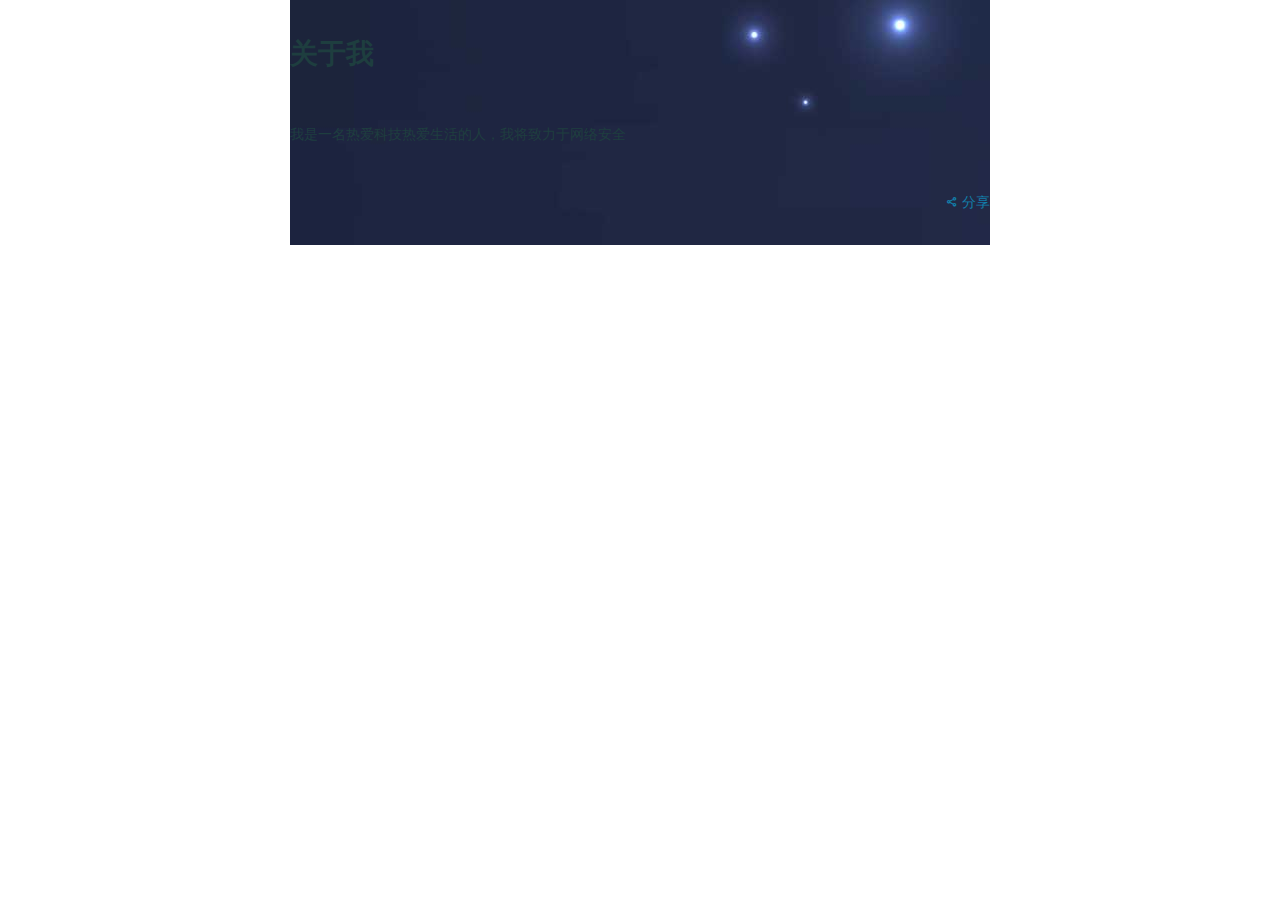
==== commit 1b56efa7: "Site updated: 2020-02-17 16:43:07" ====
--- a/about/index.html
+++ b/about/index.html
@@ -61,7 +61,7 @@
       
     </div>
     <footer class="article-footer">
-      <a data-url="http://yoursite.com/about/index.html" data-id="ck6q6gh3e0000c0cses219z0y"
+      <a data-url="http://yoursite.com/about/index.html" data-id="ck6q7o8dq0001cccs3tvgekm9"
          class="article-share-link">分享</a>
       
     </footer>
